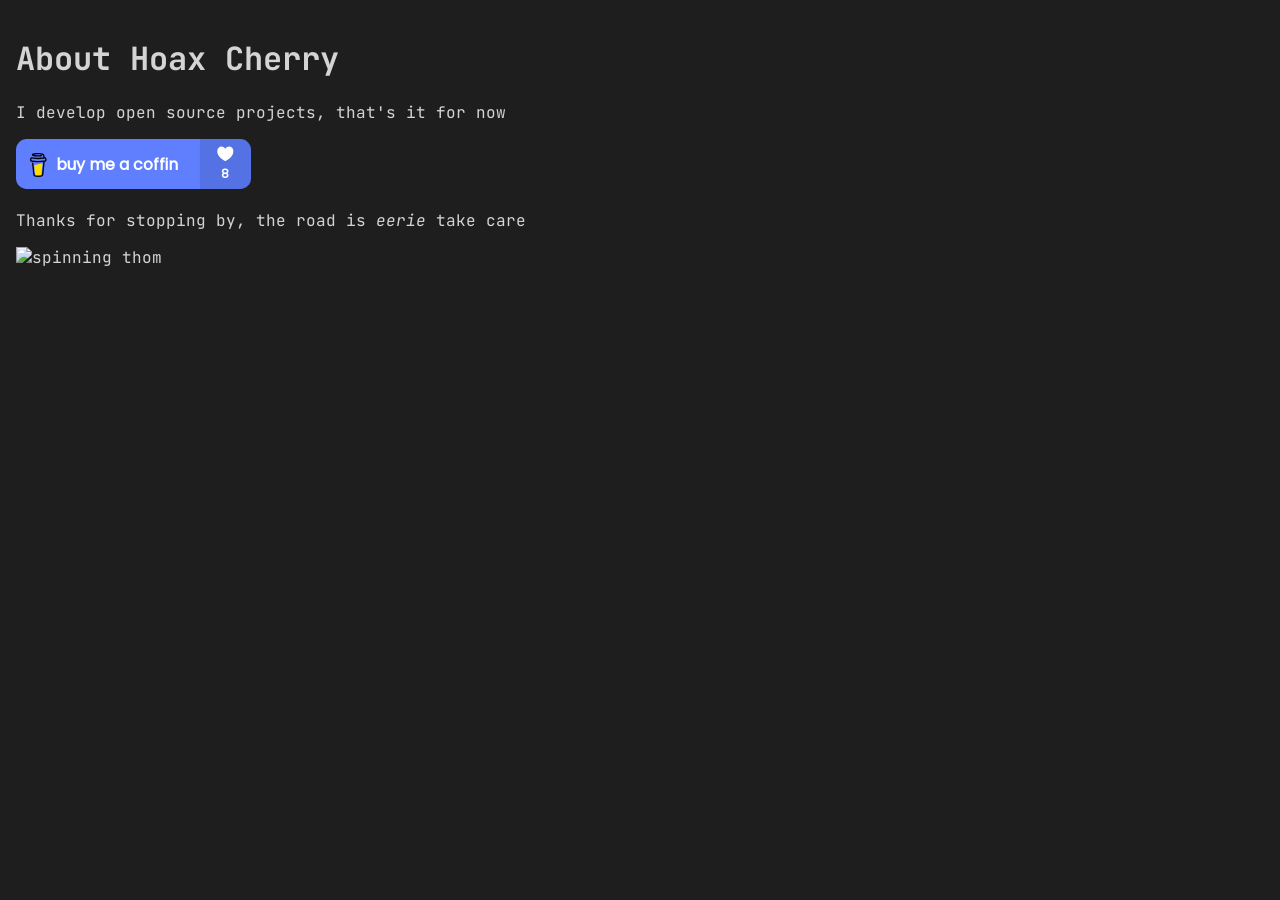
==== index.html @ 8eb267a5 "hey" ====
<!DOCTYPE html>
<html lang="en">

<head>
    <meta charset="UTF-8">
    <meta name="viewport" content="width=device-width, initial-scale=1.0">
    <title>!!HOAX!!CHERRY!!</title>
    <link rel="stylesheet" href="style.css">
</head>

<body>
    <h1>About Hoax Cherry</h1>
    <p>I develop open source projects, that's it for now</p>

    <img src="../coffin.svg" onclick="window.location.href='https://www.buymeacoffee.com/cherryhoax'" />

    <p>Thanks for stopping by, the road is <em>eerie</em> take care</p>
    <script src="script.js"></script>
    <img src="https://media.tenor.com/chS90pyM-O0AAAAM/thom-yorke-radiohead.gif" alt="spinning thom">
</body>

</html>
---- style.css ----
@import url('https://fonts.googleapis.com/css2?family=JetBrains+Mono:ital,wght@0,100..800;1,100..800&family=Noto+Color+Emoji&display=swap');

:root {
    --color-bg: #1e1e1e;
    --color-fg: #d4d4d4;
    --color-accent: #569cd6;
    --color-accent-2: #c586c0;
    --color-border: #3c3c3c;
    --font-mono: 'JetBrains Mono', monospace;
    --font-emoji: 'Noto Color Emoji', sans-serif;
}

body {
    background-color: var(--color-bg);
    color: var(--color-fg);
    font-family: var(--font-mono), var(--font-emoji);
    margin: 0;
    padding: 1rem;
    position: fixed;
    left: 0;
    top: 0;
    right: 0;
    bottom: 0;
}

body * {
    width: max-content;
    height: min-content;
}

@keyframes slight-color-fast-background-flash-animation {
    0% {
        filter: hue-rotate(0deg);
    }

    33% {
        filter: hue-rotate(90deg);
    }

    66% {
        filter: hue-rotate(180deg);
    }

    100% {
        filter: hue-rotate(270deg);
    }
}

@keyframes slight-color-fast-background-flash-animation {
    0% {
        filter: hue-rotate(0deg) sepia();
    }

    33% {
        filter: hue-rotate(90deg);
    }

    66% {
        filter: hue-rotate(180deg);
    }

    100% {
        filter: hue-rotate(270deg);
    }
}

@keyframes slight-color-fast-background-flash-animation-cursor {
    0% {
        filter: brightness(1) contrast(1.2) drop-shadow(0px 5px 0 #ff3b3b) drop-shadow(5px 5px 0 #ff3b3b);
    }

    33% {
        filter: brightness(1.05) contrast(1.3) drop-shadow(5px 0px 0 #35c9ff) drop-shadow(5px 5px 0 #35c9ff);
    }

    66% {
        filter: brightness(1.1) contrast(1.4) drop-shadow(5px 5px 0 #8cff4e) drop-shadow(5px 5px 0 #8cff4e);
    }

    100% {
        filter: brightness(1) contrast(1.25) drop-shadow(5px 5px 0 #f1ff4e) drop-shadow(5px 5px 0 #f1ff4e);
    }
}

body *:active {
    animation: slight-color-fast-background-flash-animation 0.1s linear infinite;
    background-color: red;

}

@keyframes spin {
    from {
        transform: translate(-40%, -40%) rotate(0deg);
    }

    to {
        transform: translate(-40%, -40%) rotate(360deg);
    }
}


img.spinning-plate {
    animation: spin 4s linear infinite;
    transform-origin: 20% 20%;
    z-index: 99999;
}

img.spinning-plate.oh-no {
    animation: spin .1s linear infinite, slight-color-fast-background-flash-animation-cursor 0.01s linear infinite;
}

* {
    user-select: none;
    user-drag: none;
    --webkit-user-select: none;
    --webkit-user-drag: none;
    --moz-user-drag: none;
    --moz-user-select: none;
    outline: none;
    -webkit-tap-highlight-color: transparent;
    touch-action: none !important;
}
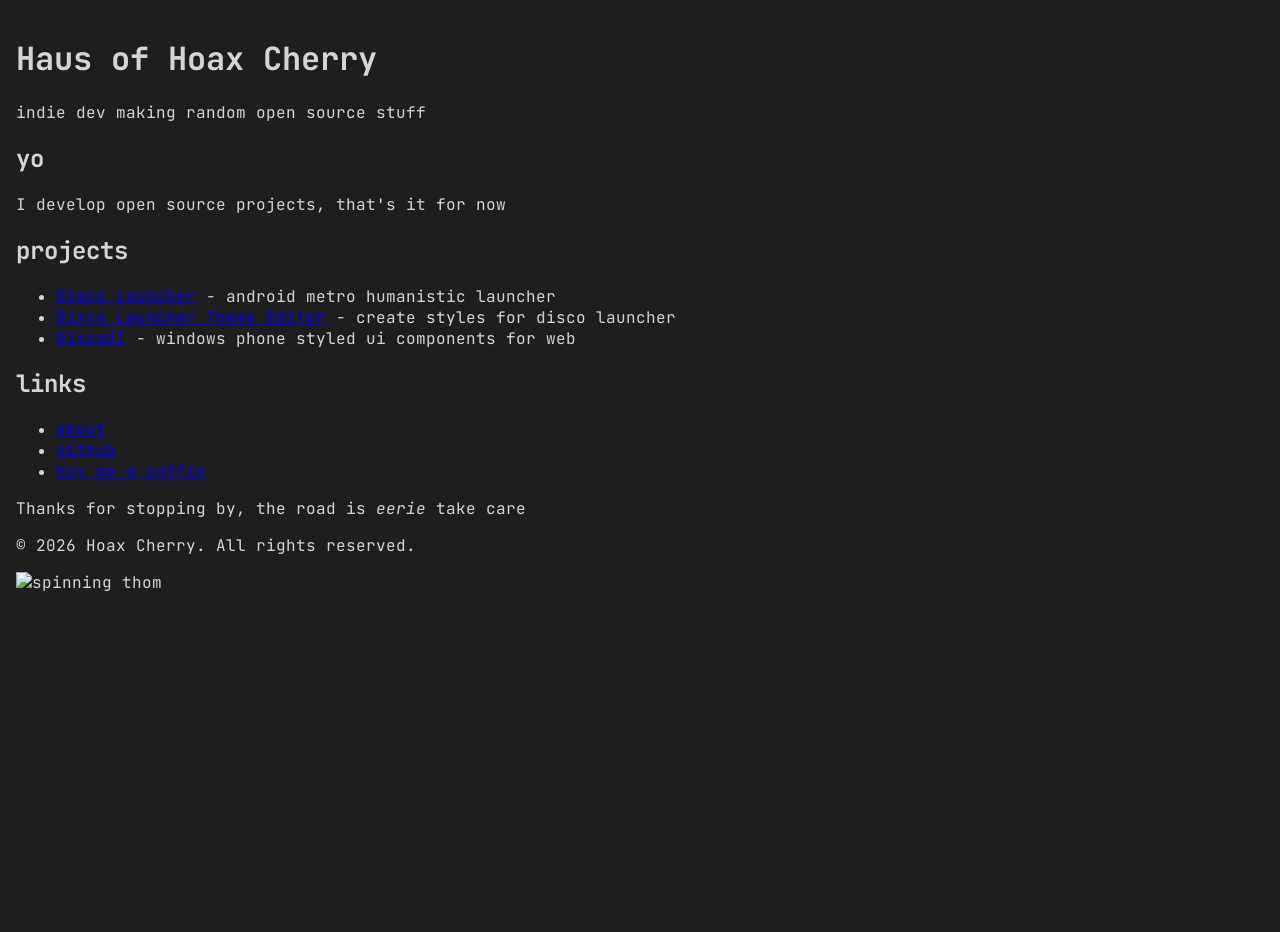
==== commit 2b9e9f08: "Add About page, update index, and enhance SEO metadata - Created about.html with project description" ====
--- a/index.html
+++ b/index.html
@@ -4,17 +4,77 @@
 <head>
     <meta charset="UTF-8">
     <meta name="viewport" content="width=device-width, initial-scale=1.0">
-    <title>!!HOAX!!CHERRY!!</title>
+    <title>Haus of Hoax Cherry</title>
+    <meta name="description" content="indie dev making random open source stuff">
+    <meta name="keywords" content="indie dev, open source, coding">
+    <meta name="author" content="Hoax Cherry">
+
+    <!-- Open Graph / Social Media -->
+    <meta property="og:type" content="website">
+    <meta property="og:url" content="https://cherryhoax.github.io/">
+    <meta property="og:title" content="Haus of Hoax Cherry">
+    <meta property="og:description" content="indie dev making random open source stuff">
+
+    <!-- Canonical URL -->
+    <link rel="canonical" href="https://cherryhoax.github.io/">
     <link rel="stylesheet" href="style.css">
+
+    <!-- Schema.org Structured Data -->
+    <script type="application/ld+json">
+    {
+        "@context": "https://schema.org",
+        "@type": "Person",
+        "name": "Hoax Cherry",
+        "url": "https://cherryhoax.github.io/",
+        "jobTitle": "Open Source Developer",
+        "description": "Developer of open source projects"
+    }
+    </script>
 </head>
 
 <body>
-    <h1>About Hoax Cherry</h1>
-    <p>I develop open source projects, that's it for now</p>
+    <header>
+        <h1>Haus of Hoax Cherry</h1>
+        <p>indie dev making random open source stuff</p>
+    </header>
 
-    <img src="../coffin.svg" onclick="window.location.href='https://www.buymeacoffee.com/cherryhoax'" />
+    <main>
+        <section>
+            <h2>yo</h2>
+            <p>I develop open source projects, that's it for now</p>
+        </section>
 
-    <p>Thanks for stopping by, the road is <em>eerie</em> take care</p>
+        <section>
+            <h2>projects</h2>
+            <nav>
+                <ul>
+                    <li><a href="https://github.com/cherryhoax/DiscoLauncher">Disco Launcher</a> - android metro
+                        humanistic launcher</li>
+                    <li><a href="cherryhoax.github.io/DiscoLauncher/theme-editor">Disco Launcher Theme Editor</a> -
+                        create styles for disco launcher</li>
+                    <li><a href="https://github.com/cherryhoax/DiscoUI">DiscoUI</a> - windows phone styled ui components
+                        for web</li>
+                </ul>
+            </nav>
+        </section>
+
+        <section>
+            <h2>links</h2>
+            <nav>
+                <ul>
+                    <li><a href="about.html">about</a></li>
+                    <li><a href="https://github.com/cherryhoax">github</a></li>
+                    <li><a href="https://www.buymeacoffee.com/cherryhoax">buy me a coffin</a></li>
+                </ul>
+            </nav>
+        </section>
+        <p>Thanks for stopping by, the road is <em>eerie</em> take care</p>
+    </main>
+
+    <footer>
+        <p>&copy; 2026 Hoax Cherry. All rights reserved.</p>
+    </footer>
+
     <script src="script.js"></script>
     <img src="https://media.tenor.com/chS90pyM-O0AAAAM/thom-yorke-radiohead.gif" alt="spinning thom">
 </body>
--- a/style.css
+++ b/style.css
@@ -16,11 +16,9 @@
     font-family: var(--font-mono), var(--font-emoji);
     margin: 0;
     padding: 1rem;
-    position: fixed;
-    left: 0;
-    top: 0;
-    right: 0;
-    bottom: 0;
+    position: relative;
+    min-height: 100vh;
+    overflow-y: auto;
 }
 
 body * {
@@ -82,7 +80,7 @@
     }
 }
 
-body *:active {
+body *:active:not(:has(:active)) {
     animation: slight-color-fast-background-flash-animation 0.1s linear infinite;
     background-color: red;
 
@@ -118,5 +116,5 @@
     --moz-user-select: none;
     outline: none;
     -webkit-tap-highlight-color: transparent;
-    touch-action: none !important;
+    touch-action: auto;
 }
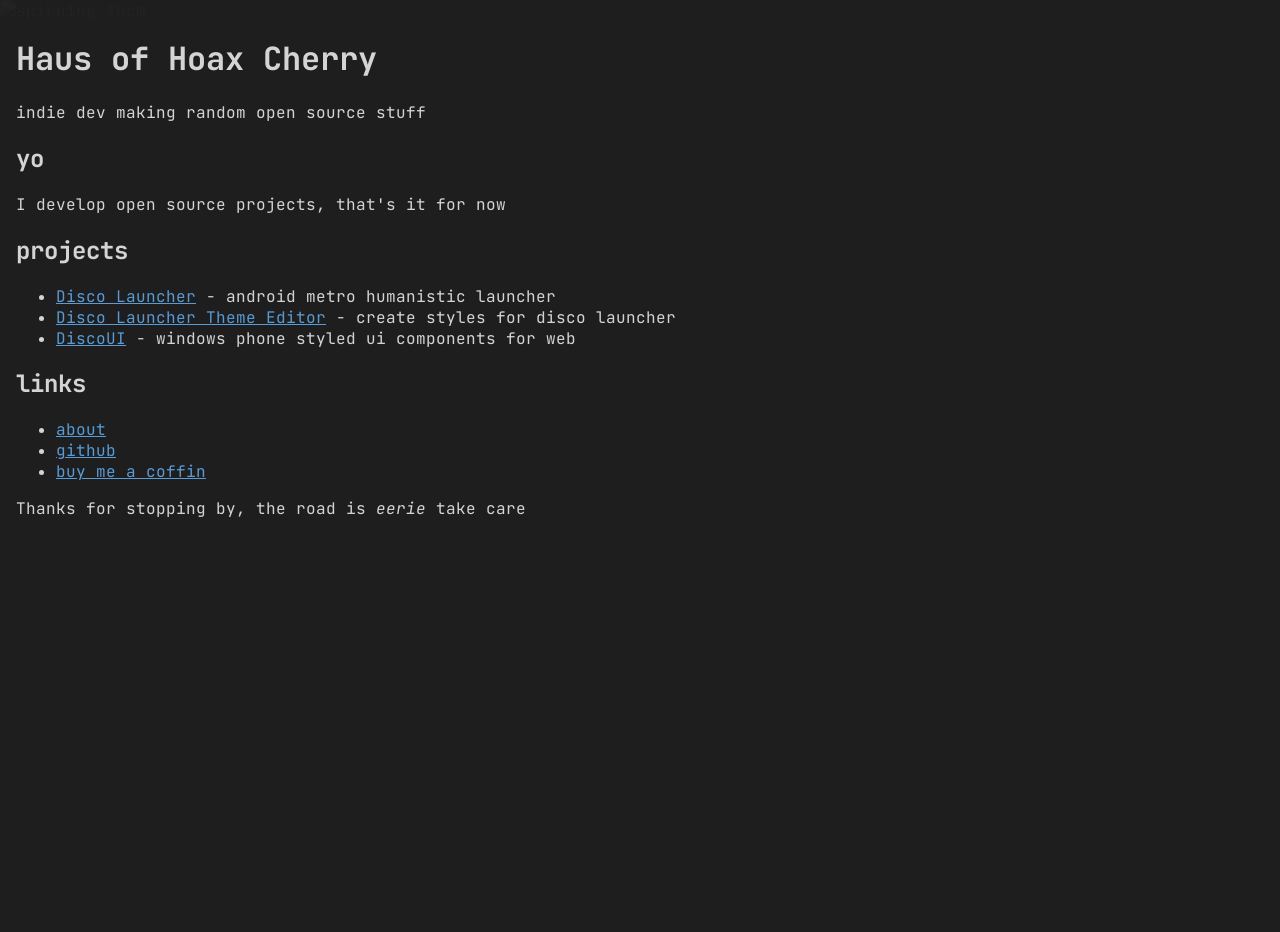
==== commit ac74ec91: "Refactor About and Index pages, enhance cursor behavior, and update styles" ====
--- a/index.html
+++ b/index.html
@@ -50,7 +50,7 @@
                 <ul>
                     <li><a href="https://github.com/cherryhoax/DiscoLauncher">Disco Launcher</a> - android metro
                         humanistic launcher</li>
-                    <li><a href="cherryhoax.github.io/DiscoLauncher/theme-editor">Disco Launcher Theme Editor</a> -
+                    <li><a href="/DiscoLauncher/theme-editor">Disco Launcher Theme Editor</a> -
                         create styles for disco launcher</li>
                     <li><a href="https://github.com/cherryhoax/DiscoUI">DiscoUI</a> - windows phone styled ui components
                         for web</li>
@@ -70,13 +70,8 @@
         </section>
         <p>Thanks for stopping by, the road is <em>eerie</em> take care</p>
     </main>
-
-    <footer>
-        <p>&copy; 2026 Hoax Cherry. All rights reserved.</p>
-    </footer>
-
+    <img id="thomas" src="https://media.tenor.com/chS90pyM-O0AAAAM/thom-yorke-radiohead.gif" alt="spinning thom">
     <script src="script.js"></script>
-    <img src="https://media.tenor.com/chS90pyM-O0AAAAM/thom-yorke-radiohead.gif" alt="spinning thom">
 </body>
 
 </html>
--- a/style.css
+++ b/style.css
@@ -80,11 +80,39 @@
     }
 }
 
-body *:active:not(:has(:active)) {
-    animation: slight-color-fast-background-flash-animation 0.1s linear infinite;
-    background-color: red;
+h1,
+h2,
+h3,
+h4,
+h5,
+h6,
+p,
+button,
+li,
+img,
+a {
 
+
+    &:hover:not(:active):not(:has(:hover)) {
+        color: var(--color-bg);
+        background-color: var(--color-fg);
+    }
+
+    &:active:not(:has(:active)) {
+        animation: slight-color-fast-background-flash-animation 0.1s linear infinite;
+        background-color: red;
+    }
 }
+
+a {
+    color: var(--color-accent);
+
+    &:hover:not(:active):not(:has(:hover)) {
+        color: var(--color-bg);
+        background-color: var(--color-accent);
+    }
+}
+
 
 @keyframes spin {
     from {
@@ -98,12 +126,14 @@
 
 
 img.spinning-plate {
-    animation: spin 4s linear infinite;
     transform-origin: 20% 20%;
     z-index: 99999;
+    display: none;
 }
 
 img.spinning-plate.oh-no {
+    display: block;
+    visibility: visible;
     animation: spin .1s linear infinite, slight-color-fast-background-flash-animation-cursor 0.01s linear infinite;
 }
 
@@ -117,4 +147,18 @@
     outline: none;
     -webkit-tap-highlight-color: transparent;
     touch-action: auto;
+}
+
+img#thomas {
+    position: fixed;
+    left:0;
+    top:0;
+    right:0;
+    bottom:0;
+    width: 100%;
+    height: 100%;
+    transform-origin: 50% 50%;
+    z-index: -5;
+    pointer-events: none;
+    opacity: 0.025;
 }
